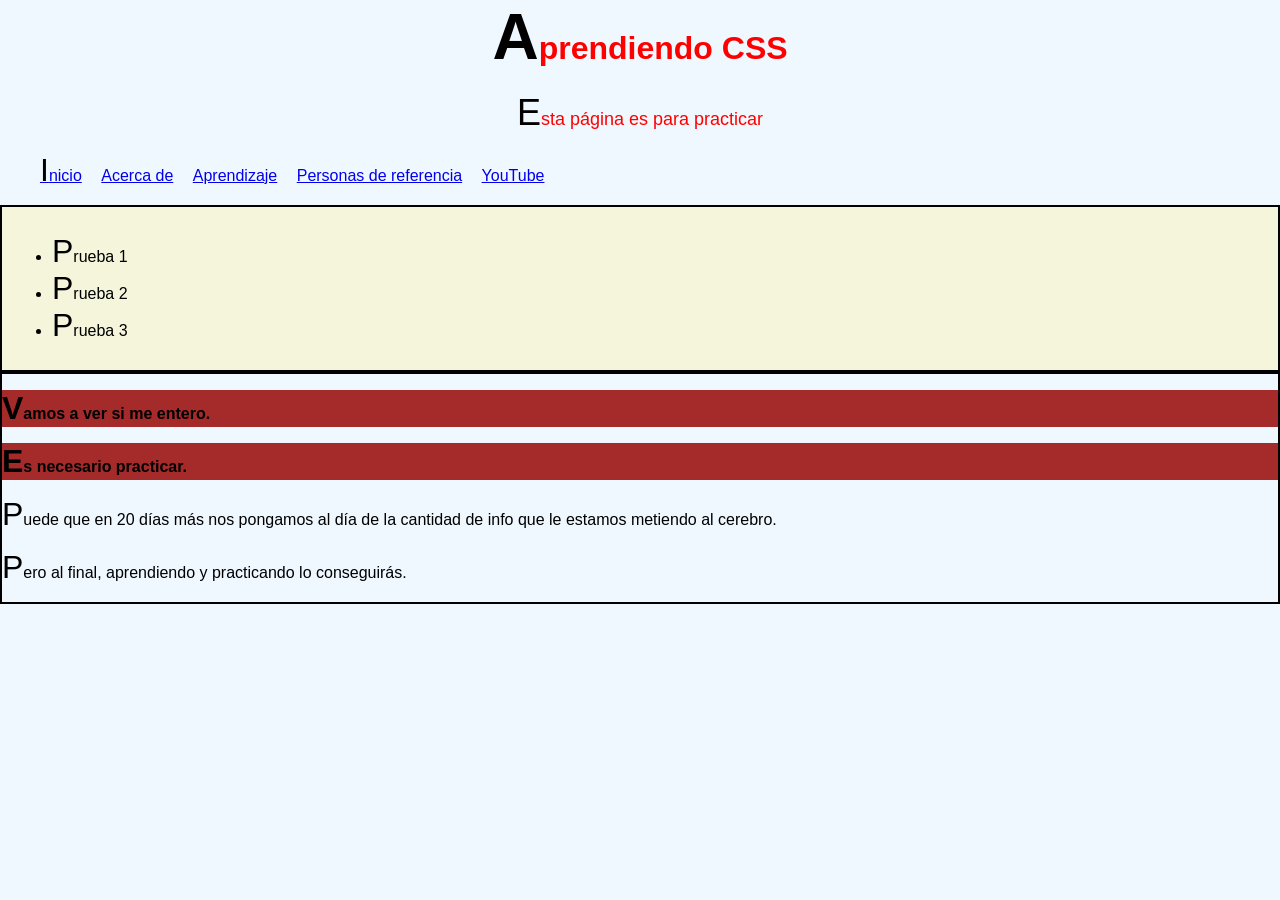
==== index.html @ 7e4cc9a0 "Add my first demo index.html with style.css" ====
<!doctype html>
<html lang="es">
    <head>
        <meta charset="UTF-8" />
        <meta name="viewport" content="width=device-width, initial-scale=1.0" />
        <title>Learning CSS</title>
        <!-- <style> 
            h1 {
                color: blue;
                text-align: center;
            }
            p {
                font-size: 18px;
                text-align: center;
            }
        </style> -->
        <link rel="stylesheet" href="style.css" />
    </head>
    <body>
        <header>
            <hgroup>
                <h1>Aprendiendo CSS</h1>
                <p class="sub-title">Esta página es para practicar</p>
            </hgroup>
            <nav>
                <ul>
                    <li><a href="#">Inicio</a></li>
                    <li><a href="#">Acerca de</a></li>
                    <li><a href="#">Aprendizaje</a></li>
                    <li><a href="#">Personas de referencia</a></li>
                    <li><a href="#https://www.youtube.com/">YouTube</a></li>
                </ul>
            </nav>
        </header>
        <section>
            <ul>
                <li>Prueba 1</li>
                <li>Prueba 2</li>
                <li>Prueba 3</li>
            </ul>
        </section>
        <section>
            <p class="highlight">Vamos a ver si me entero.</p>
            <p class="highlight">Es necesario practicar.</p>
            <p>
                Puede que en 20 días más nos pongamos al día de la cantidad de
                info que le estamos metiendo al cerebro.
            </p>
            <p>Pero al final, aprendiendo y practicando lo conseguirás.</p>
        </section>
    </body>
</html>
---- style.css ----
/* Podemos introducir comentarios en CSS 
Con multiples líneas */

/*       SELECTORES      */

/* Etiquetas HTML */

/* El que empieza con * afecta de forma universal  */
* {
    font-family: Arial, sans-serif;
    box-sizing: border-box;
}
/* En el caso de * estamos siendo muy poco específicos porque luego si aplicamos algún tipo de especificidad lo modificará porque * no tiene especificidad */

h1 {
    color: blue;
    text-align: center;
    margin: 0;
}

/* p { 
    font-size: 18px;
    text-align: center;
} Esto es demasiado poco específico ya que es para todos los párrafos*/

/* Clases */
/* Entre el no especificar los párrafos o especificarlos con IDs tenemos las Clases */
/* Para decir que el selector es una clase, se empieza con un . 
así recogerá en nuestro index el style que le estamos especificando */
/* Las clases pueden ir seguidas en index "class highlight highlight1", estaríamos diciendo es mujer rubia, pero "class highlight highlight2" sería mujer morena*/
/* Además las clases en html se le pueden añadir etiquetas sin . por ejemplo "p span" span no necesita el punto porque es una etiqueta */

.highlight {
    background-color: brown;
    font-weight: bold;
}

/* background para el fondo del color.. */
/* Los colores si pinchamos en el cuadrado de color 
podemos ver las diferentes formas que puede reconocer y define ese color.
La más usada es rgb, también está la exadecimal
En JS se suele usar en exadecimal.
El hsl suele gustar mas en diseñadores*/

.sub-title {
    font-size: 18px;
    text-align: center;
}

/* ID's */
/* Solo un elemento puede ser ID */
/* Para decir que el selector es una clase, se empieza con un # 
así recogerá en nuestro index el style que le estamos especificando */
/* Pero como los ID hay que usarlos cuando es algo principal, importante.. lo vamos a modificar a clase */

/* #sub-title { 
    font-size: 18px;
    text-align: center;
} */

/* MÚLTIPLES SELECTORES */

h1,
.sub-title {
    color: red;
}

/* Selectores de atributo */

a [target] {
    color: blue;
    text-decoration: none;
}

/* Selectores combinados */
/* El espacio entre nav y ul significa que es descendiente de.. 
y, en este caso, solo le estaríamos dando forma a los "ul" que desciendan de "nav" */

/* nav ul { 
        list-style: none;
    }

    nav li {
        display: inline;
        margin-right: 15px;
    }*/

/* Descendientes directos (hijo) */
/* En este caso no se aplica porque ningún "li" puede ser descendiente DIRECTO de "nav" 
porque siempre van con su antecesor "ul"*/

nav > li {
    background-color: aqua;
}

/* Sibbling (hermano) */
/* En este caso solo afectará a los que tengan característica de hermano, 
no de descendiente, como con la consanguinidad */
/* Hay que tener en cuenta que afectaría solo a los hermanos a partir de la etiqueta indicada, no la anterior porque es "lineal" */

header ~ section {
    border: 2px solid black;
}

/* Adjacent sibbling (hermano adyacente) */
/* En este caso todas las secciones que sean la siguiente al hermano  de lo  indicado, del header aquí*/
/* Hay que tener en cuenta que justo afectará al siguiente de la etiqueta indicada, siendo más restrictivo que los sibbling*/

header + section {
    padding: 10px;
    background-color: beige;
}

/* Pseudo-elemento */
/* Buscar diferencias en internet */
::first-letter {
    font-size: 200%;
    color: black;
}

/* Pseudo-clases */
/* Buscar diferencias en internet*/
/* En las clases las indico yo, las pseudo-clases son clases que ya vienen de alguna manera predefinida, clase hijo, clase tipo;
las clases son estáticas pero las pseudo clases son pseudo estáticas y dinámicas*/

:hover {
    background-color: blanchedalmond;
}

/* Podemos añadir una "p" a .sub-title o a ::first-letter 
para indicarle que quiero que esa condición le afecte a todos los párrafos.
También añadir "a" en :hover para que el ratón salga de determinada forma encima de un enlace*/

/* Anidamiento manera moderna de escribir en CSS*/
/* En vez de selectores combinados */

nav {
    ul {
        list-style: none;
    }
    li {
        display: inline;
        margin-right: 15px;
    }
}

/* Dato: ":empty" son todos los elementos que están vacíos dentro, por ejemplo <div></div> */
/* Dato: en los atributos existen modificadores *, ^ , $, que significan "que contiene", "que empieza" y "que termina" respectivamente */

/*       CASCADA        */
/* Ante una instrucción específica, predomina la especificación que la última orden. 
Si las dos, tres o 200 ordenes son del mismos nivel sin especificidad entonces solo hace caso a la última */

/*      ESPECIFICIDAD     */
/* Pon el ratón encima del "nav" en el archivo de CSS y saldrá la especificidad (0,0,0) */
/* Hay hasta 5 posiciones

a important: Es como darle mucha importancia para que no te lo modifique y quieres que sí o sí eso aparezca así
    p[title]{
        color: brown !important;
    }

b Estilo inline (lo estamos especificando en la propia linea, pero suelen ser un problema para aplicarle por encima otro estilo)
1 IDs (#, id, )
2 Atributos, clases y pseudo clases (:, .class.,)
3 Elementos y pseudo elementos (:: , [] )
*/

/*      HERENCIA        */
/* Hay propiedades que se heredan y otras que no.
/* margin y padding no se heredan por ejemplo; pero font-family sí se hereda */
/* Para saber qué propiedades se heredan o no, en MDN te vas a las properties y señalas la que tienes duda, y se ve en Inherited
Suelen ser bastante lógicas con lo que se hereda y con lo que no pero si hay dudas se puede aclarar ahí*/

body {
    font-family: Arial, sans-serif;
    margin: 0;
    padding: 0;
    background-color: aliceblue;
}
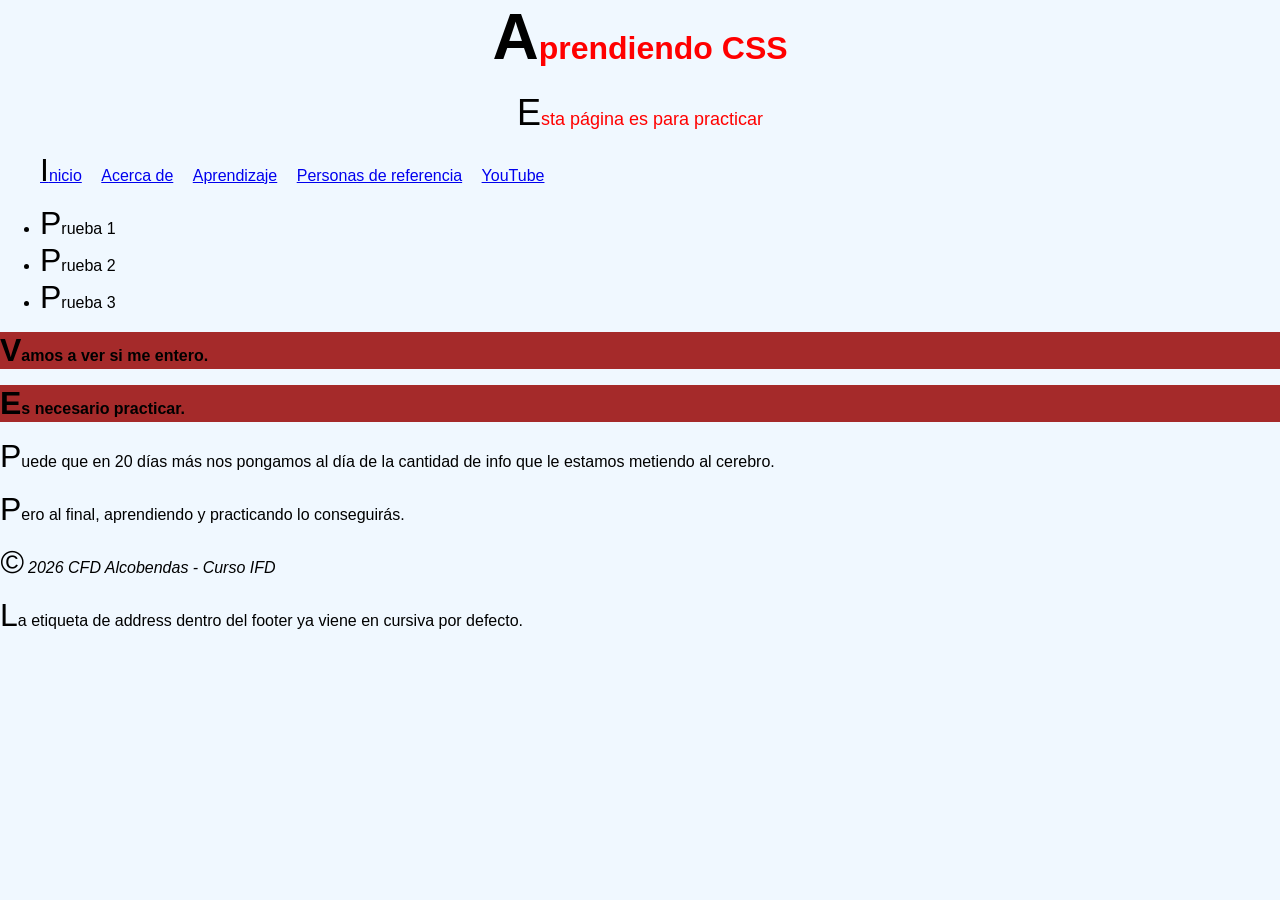
==== commit 07494c9e: "Update footer with a piece of data" ====
--- a/index.html
+++ b/index.html
@@ -32,21 +32,27 @@
                 </ul>
             </nav>
         </header>
-        <section>
-            <ul>
-                <li>Prueba 1</li>
-                <li>Prueba 2</li>
-                <li>Prueba 3</li>
-            </ul>
-        </section>
-        <section>
-            <p class="highlight">Vamos a ver si me entero.</p>
-            <p class="highlight">Es necesario practicar.</p>
-            <p>
-                Puede que en 20 días más nos pongamos al día de la cantidad de
-                info que le estamos metiendo al cerebro.
-            </p>
-            <p>Pero al final, aprendiendo y practicando lo conseguirás.</p>
-        </section>
+        <main>
+            <section>
+                <ul>
+                    <li>Prueba 1</li>
+                    <li>Prueba 2</li>
+                    <li>Prueba 3</li>
+                </ul>
+            </section>
+            <section>
+                <p class="highlight">Vamos a ver si me entero.</p>
+                <p class="highlight">Es necesario practicar.</p>
+                <p>
+                    Puede que en 20 días más nos pongamos al día de la cantidad
+                    de info que le estamos metiendo al cerebro.
+                </p>
+                <p>Pero al final, aprendiendo y practicando lo conseguirás.</p>
+            </section>
+        </main>
+        <footer>
+            <address>&copy; 2026 CFD Alcobendas - Curso IFD</address>
+            <p>La etiqueta de address dentro del footer ya viene en cursiva por defecto.</p>
+        </footer>
     </body>
 </html>
--- a/style.css
+++ b/style.css
@@ -1,6 +1,3 @@
-/* Podemos introducir comentarios en CSS 
-Con multiples líneas */
-
 /*       SELECTORES      */
 
 /* Etiquetas HTML */
